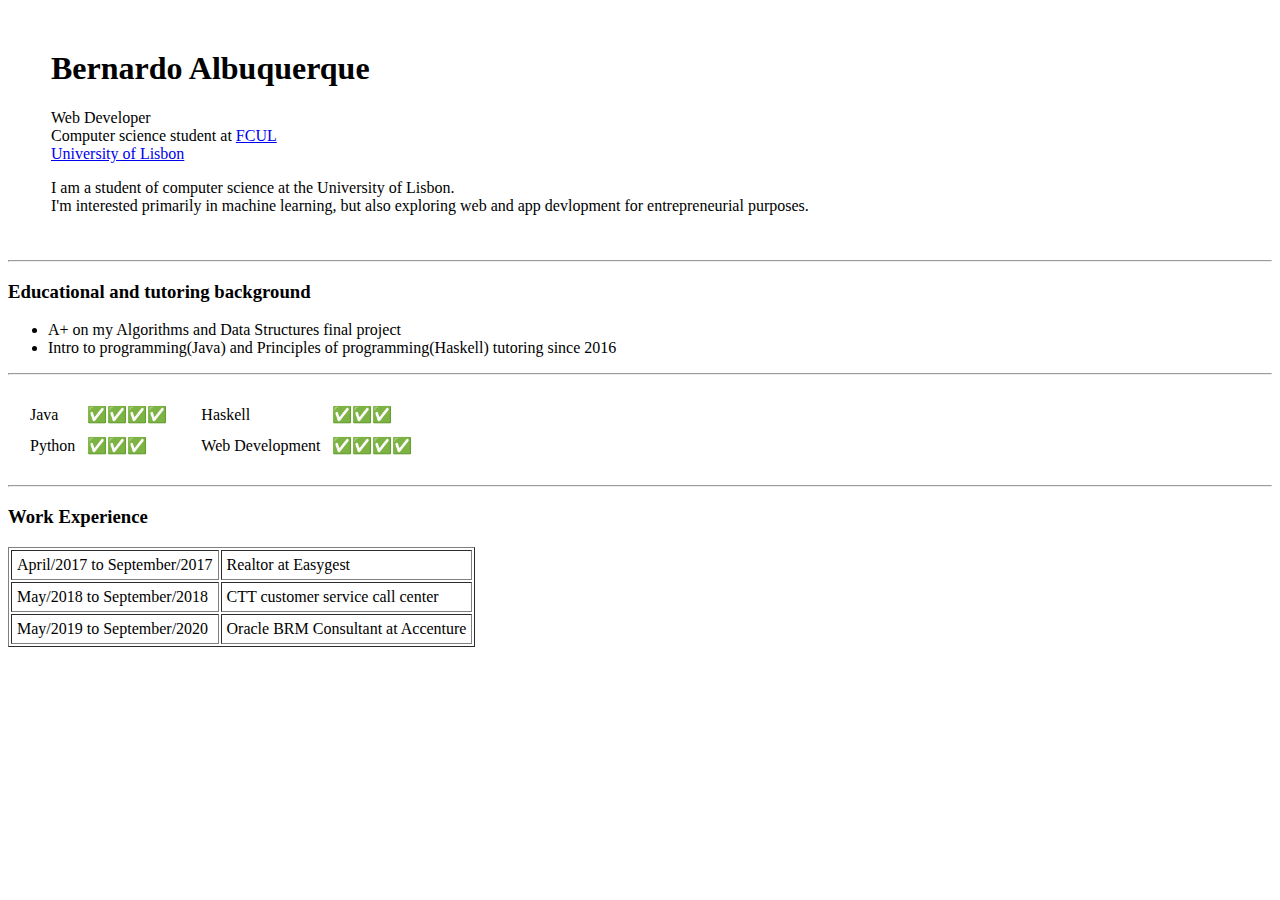
==== index.html @ 50762963 "Rename Index.html to index.html" ====
<!DOCTYPE html>
<html lang="en" dir="ltr">
  <head>
    <meta charset="utf-8">
    <title>❦ Bernardo's Personal website</title>

    <style media="screen">
      img{
        border-radius:50%
      }
    </style>
  </head>
  <body>

    <table cellspacing="20">
      <tr>
        <td><img src="C:\Users\berna\Desktop\Ang_Yu Web Dev Course\2. HTML\Web Development\HTML - Personal site\BenProf.jpg" alt="" height="200"></td>
        <td><h1>Bernardo Albuquerque</h1>
        <p>Web Developer<br>Computer science student at <a href="https://ciencias.ulisboa.pt/en">FCUL</a> <br> <a href="https://www.ulisboa.pt/">University of Lisbon</a></p>
        <p>I am a student of computer science at the University of Lisbon. <br> I'm interested primarily in machine learning, but also exploring web and app devlopment for entrepreneurial purposes.</p></td>
      </tr>
    </table>
    <hr>
    <h3>Educational and tutoring background</h3>
    <ul>
      <li>A+ on my Algorithms and Data Structures final project</li>
      <li>Intro to programming(Java) and Principles of programming(Haskell) tutoring since 2016</li>
    </ul>
    <hr>
    <table cellspacing="10">
      <tr>
        <td>
          <table cellspacing="10">
            <tr>
              <td>Java</td>
              <td>✅✅✅✅</td>
            </tr>
            <tr>
              <td>Python</td>
              <td>✅✅✅</td>
            </tr>
          </table>
        </td>
        <td>
          <table cellspacing="10">
            <tr>
              <td>Haskell</td>
              <td>✅✅✅</td>
            </tr>
            <tr>
              <td>Web Development</td>
              <td>✅✅✅✅</td>
            </tr>
          </table>
        </td>
      </tr>
    </table>

    <hr>

    <h3>Work Experience</h3>

    <table border=1 cellpadding="5" noshade>
      <tr>
        <td>April/2017 to September/2017</td>
        <td>Realtor at Easygest</td>
      </tr>
      <tr>
        <td>May/2018 to September/2018</td>
        <td>CTT customer service call center</td>
      </tr>
      <tr>
        <td>May/2019 to September/2020</td>
        <td>Oracle BRM Consultant at Accenture</td>
      </tr>
    </table>
  </body>
</html>
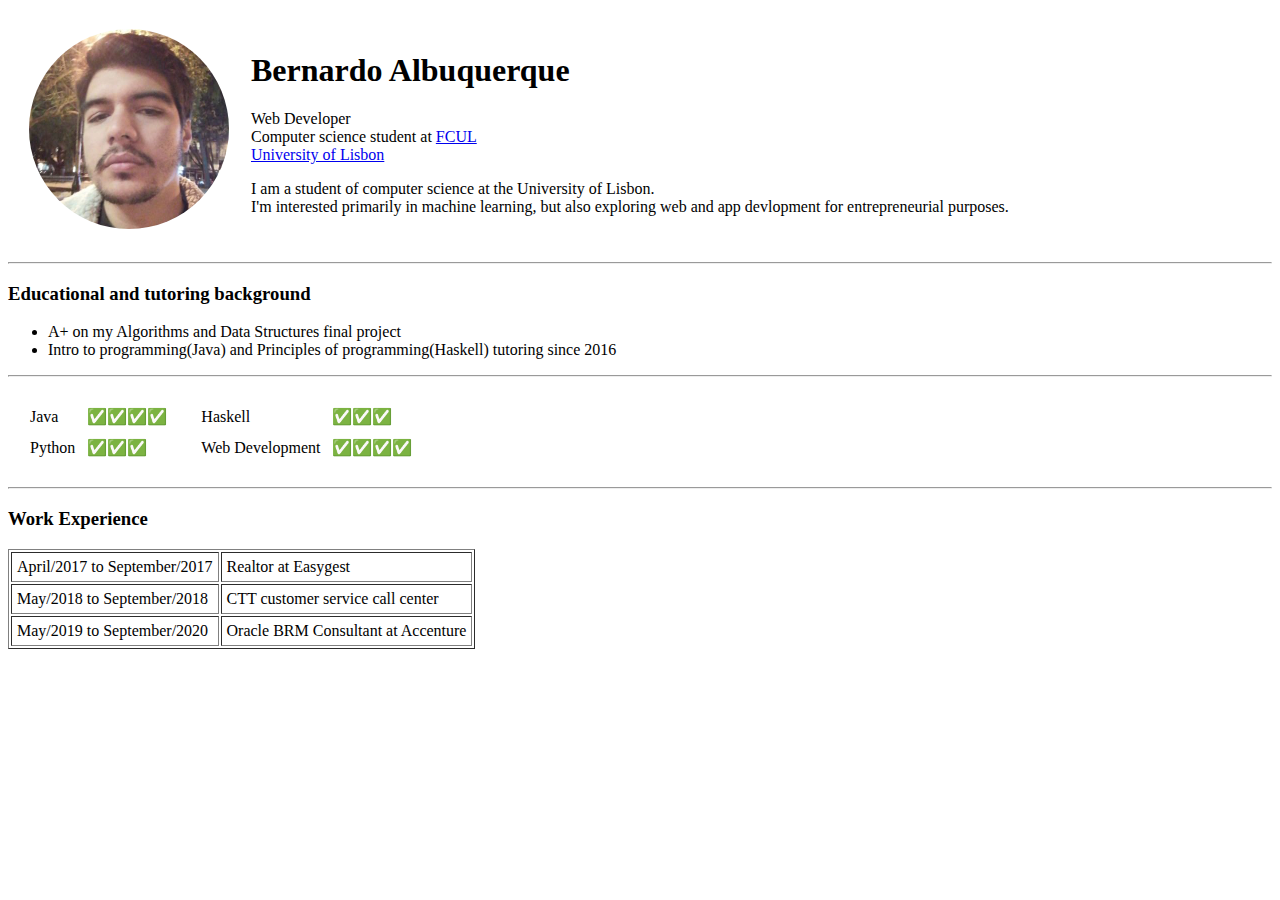
==== commit a3f301b5: "Update index.html" ====
--- a/index.html
+++ b/index.html
@@ -14,7 +14,7 @@
 
     <table cellspacing="20">
       <tr>
-        <td><img src="C:\Users\berna\Desktop\Ang_Yu Web Dev Course\2. HTML\Web Development\HTML - Personal site\BenProf.jpg" alt="" height="200"></td>
+        <td><img src="BenProf.jpg" alt="" height="200"></td>
         <td><h1>Bernardo Albuquerque</h1>
         <p>Web Developer<br>Computer science student at <a href="https://ciencias.ulisboa.pt/en">FCUL</a> <br> <a href="https://www.ulisboa.pt/">University of Lisbon</a></p>
         <p>I am a student of computer science at the University of Lisbon. <br> I'm interested primarily in machine learning, but also exploring web and app devlopment for entrepreneurial purposes.</p></td>
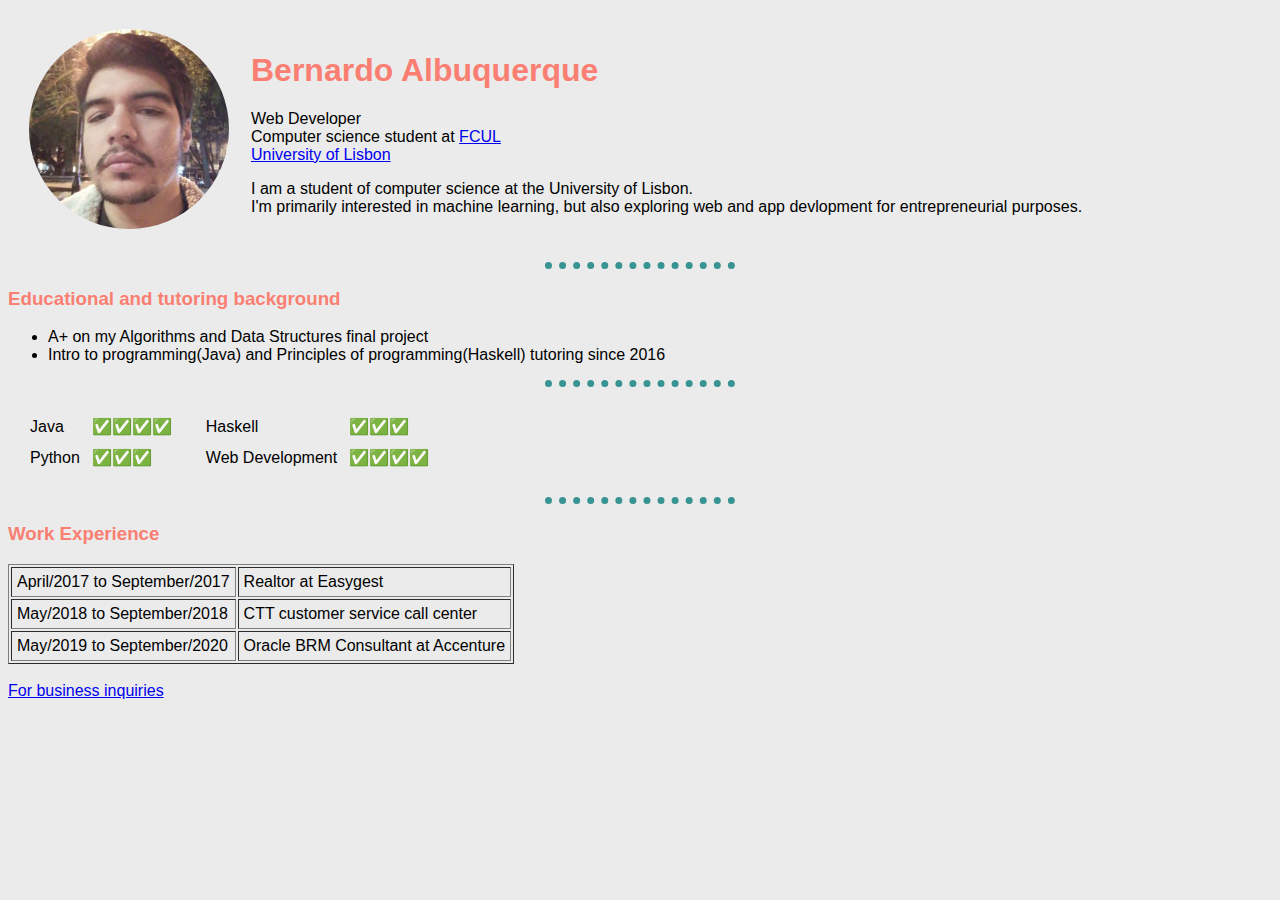
==== commit fcd75bdb: "Add new files, replace Index file" ====
--- a/index.html
+++ b/index.html
@@ -3,21 +3,16 @@
   <head>
     <meta charset="utf-8">
     <title>❦ Bernardo's Personal website</title>
-
-    <style media="screen">
-      img{
-        border-radius:50%
-      }
-    </style>
+    <link rel="stylesheet" href="css/personal_site_style_index.css">
   </head>
   <body>
-
+  <span class="fontfam">
     <table cellspacing="20">
       <tr>
-        <td><img src="BenProf.jpg" alt="" height="200"></td>
+        <td><img src="images\BenProf.jpg" alt="" height="200"></td>
         <td><h1>Bernardo Albuquerque</h1>
-        <p>Web Developer<br>Computer science student at <a href="https://ciencias.ulisboa.pt/en">FCUL</a> <br> <a href="https://www.ulisboa.pt/">University of Lisbon</a></p>
-        <p>I am a student of computer science at the University of Lisbon. <br> I'm interested primarily in machine learning, but also exploring web and app devlopment for entrepreneurial purposes.</p></td>
+        <p class="ocup">Web Developer<br>Computer science student at <a class="ocup" href="https://ciencias.ulisboa.pt/en">FCUL</a> <br> <a class="ocup" href="https://www.ulisboa.pt/">University of Lisbon</a></p>
+        <p>I am a student of computer science at the University of Lisbon. <br> I'm primarily interested in machine learning, but also exploring web and app devlopment for entrepreneurial purposes.</p></td>
       </tr>
     </table>
     <hr>
@@ -74,5 +69,8 @@
         <td>Oracle BRM Consultant at Accenture</td>
       </tr>
     </table>
+    <br>
+    <a href="contact_me_page.html">For business inquiries</a>
+    </span>
   </body>
 </html>
--- a/css/personal_site_style_index.css
+++ b/css/personal_site_style_index.css
@@ -0,0 +1,31 @@
+img{
+  border-radius:50%;
+}
+body{
+  background-color:#ebebeb;
+}
+label{
+  margin: 10px 0;
+}
+input{
+  margin: 10px 0;
+}
+hr{
+  border-style:dotted none none;
+  border-color:#389393;
+  border-width:7px;
+  width:15%;
+}
+h1{
+  color:#fa7f72;
+
+}
+h3{
+  color:#fa7f72;
+
+}
+
+
+.fontfam{
+  font-family: Helvetica Neue,Helvetica,Arial,sans-serif;
+}
